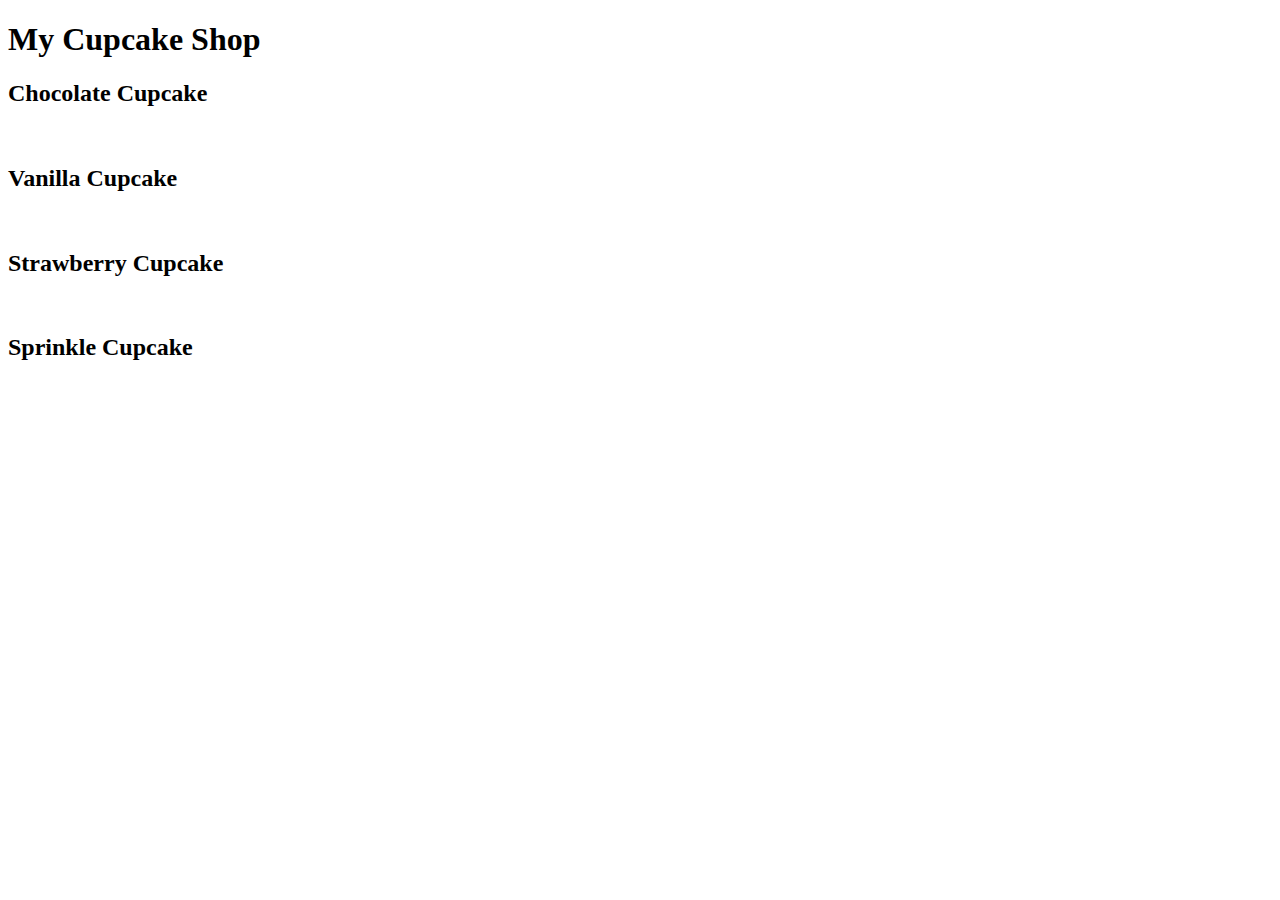
==== index.html @ 04be1102 "initial cupcake website" ====
<!DOCTYPE html>
<html lang="en">
<head>
  <meta charset="UTF-8">
  <meta http-equiv="X-UA-Compatible" content="IE=edge">
  <meta name="viewport" content="width=device-width, initial-scale=1.0">
  <title>Cupcake shop</title>
</head>
<body>
  <h1>My Cupcake Shop</h1>
  <h2>Chocolate Cupcake</h2>
  <img src="https://thefirstyearblog.com/wp-content/uploads/2017/02/Chocolate-Cupcakes-Square.png" alt="">
  <h2>Vanilla Cupcake</h2>
  <img src="https://cdn.cupcakeproject.com/wp-content/uploads/2011/09/Best-Vanilla-Cupcakes-01.jpg" alt="">
  <h2>Strawberry Cupcake</h2>
  <img src="https://grandbaby-cakes.com/wp-content/uploads/2019/07/Strawberry-cupcakes-04.jpg" alt="">
  <h2>Sprinkle Cupcake</h2>
  <img src="https://sugarspunrun.com/wp-content/uploads/2017/12/Funfetti-Cupcake-Recipe-1-of-1-15.jpg" alt="">
</body>
</html>
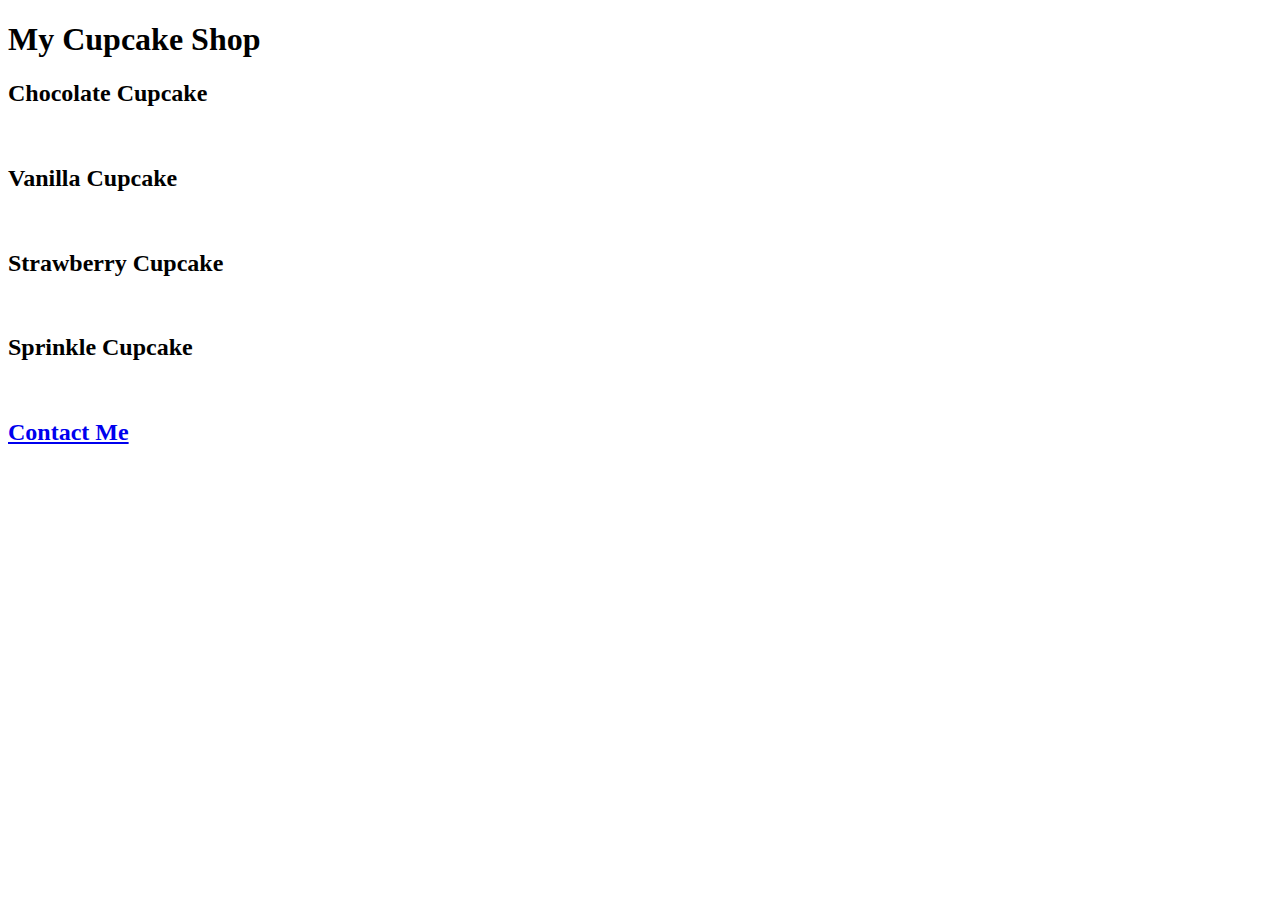
==== commit 634c4a40: "added css style sheet, cupcake pages, email link" ====
--- a/index.html
+++ b/index.html
@@ -16,5 +16,6 @@
   <img src="https://grandbaby-cakes.com/wp-content/uploads/2019/07/Strawberry-cupcakes-04.jpg" alt="">
   <h2>Sprinkle Cupcake</h2>
   <img src="https://sugarspunrun.com/wp-content/uploads/2017/12/Funfetti-Cupcake-Recipe-1-of-1-15.jpg" alt="">
+  <a href="mailto:daniel.yakovlev@gmail.com"><h2>Contact Me</h2></a>
 </body>
 </html>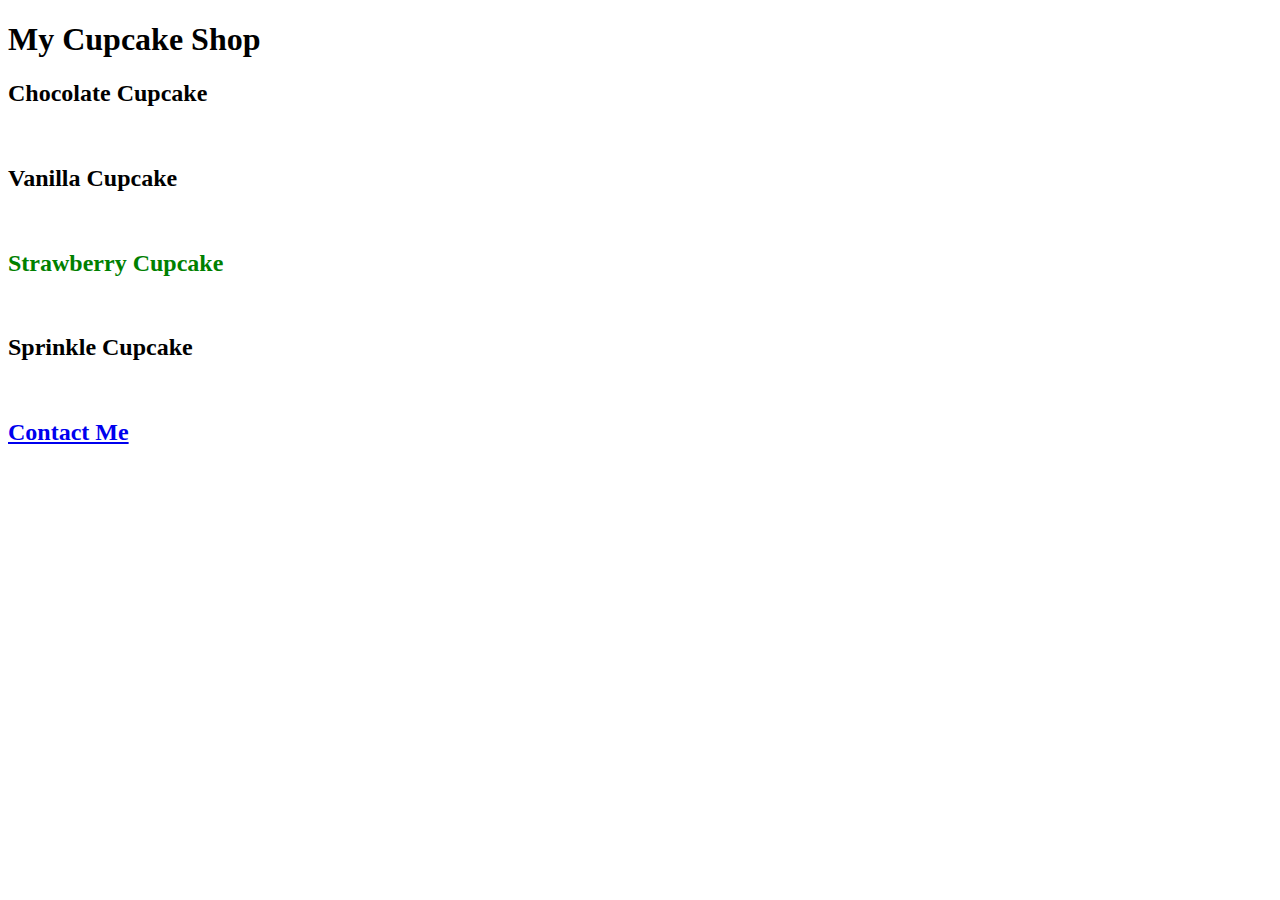
==== commit 3efe5bdb: "created chocolate page" ====
--- a/index.html
+++ b/index.html
@@ -4,18 +4,19 @@
   <meta charset="UTF-8">
   <meta http-equiv="X-UA-Compatible" content="IE=edge">
   <meta name="viewport" content="width=device-width, initial-scale=1.0">
+  <link rel="stylesheet" href="css/style.css" type="text/css">
   <title>Cupcake shop</title>
 </head>
 <body>
   <h1>My Cupcake Shop</h1>
   <h2>Chocolate Cupcake</h2>
-  <img src="https://thefirstyearblog.com/wp-content/uploads/2017/02/Chocolate-Cupcakes-Square.png" alt="">
+  <a href="chocolate-cupcake.html"><img src="https://thefirstyearblog.com/wp-content/uploads/2017/02/Chocolate-Cupcakes-Square.png" alt=""></a>
   <h2>Vanilla Cupcake</h2>
-  <img src="https://cdn.cupcakeproject.com/wp-content/uploads/2011/09/Best-Vanilla-Cupcakes-01.jpg" alt="">
-  <h2>Strawberry Cupcake</h2>
-  <img src="https://grandbaby-cakes.com/wp-content/uploads/2019/07/Strawberry-cupcakes-04.jpg" alt="">
+  <a href="vanilla-cupcake.html"><img src="https://cdn.cupcakeproject.com/wp-content/uploads/2011/09/Best-Vanilla-Cupcakes-01.jpg" alt=""></a>
+  <h2 class="best">Strawberry Cupcake</h2>
+  <a href="strawberry-cupcake.html"><img src="https://grandbaby-cakes.com/wp-content/uploads/2019/07/Strawberry-cupcakes-04.jpg" alt=""></a>
   <h2>Sprinkle Cupcake</h2>
-  <img src="https://sugarspunrun.com/wp-content/uploads/2017/12/Funfetti-Cupcake-Recipe-1-of-1-15.jpg" alt="">
+  <a href="sprinkle-cupcake.html"><img src="https://sugarspunrun.com/wp-content/uploads/2017/12/Funfetti-Cupcake-Recipe-1-of-1-15.jpg" alt=""></a>
   <a href="mailto:daniel.yakovlev@gmail.com"><h2>Contact Me</h2></a>
 </body>
 </html>--- a/css/style.css
+++ b/css/style.css
@@ -0,0 +1,13 @@
+img{
+  width: 20%;
+}
+
+.flashy {
+  color: red;
+  font-style: italic;
+}
+
+.best {
+  color: green;
+  font-style: bold;
+}